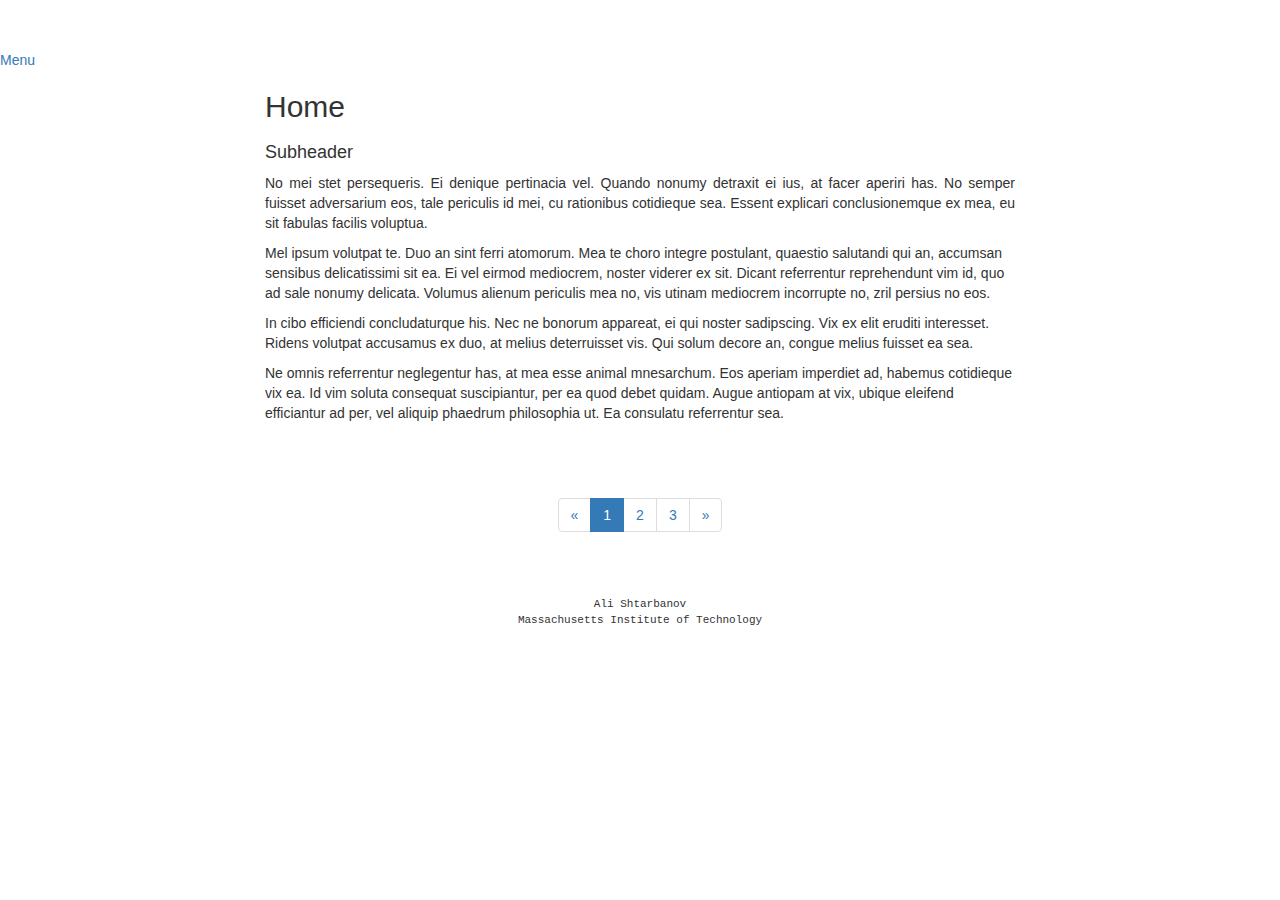
==== index.html @ e5959588 "Update and rename page1.html to index.html" ====
<!DOCTYPE html>
<html lang="en">
<head>
    <meta charset="utf-8">
    <meta http-equiv="X-UA-Compatible" content="IE=edge">
    <meta name="viewport" content="width=device-width, initial-scale=1">
    <!-- The above 3 meta tags *must* come first in the head; any other head content must come *after* these tags -->

    <title>Home</title>

    <!-- Bootstrap Core CSS -->
    <link href="css/bootstrap.min.css" rel="stylesheet">

    <!-- Custom CSS: You can use this stylesheet to override any Bootstrap styles and/or apply your own styles -->
    <link href="css/custom.css" rel="stylesheet">

</head>

<body>

    <!-- Navigation -->
    <a id="ddmenuLink" href="menuBar.html">Menu</a>

    <!-- Content -->
    <div class="container">

        <!-- Heading -->
        <div class="row">
            <div class="col-lg-12 col-md-offset-2 col-md-8">
              <h2 class="week-header">Home</h2>
            </div>
        </div>
        <!-- /.row -->

        <!-- Projects Row -->
        <div class="row">
<div class="portfolio-item col-md-offset-2 col-md-8">
  <h4>Subheader</h4>
	<p style="text-align: justify">No mei stet persequeris. Ei denique pertinacia vel. Quando nonumy detraxit ei ius, at facer aperiri has. No semper fuisset adversarium eos, tale periculis id mei, cu rationibus cotidieque sea. Essent explicari conclusionemque ex mea, eu sit fabulas facilis voluptua.
	</p>
	<p>Mel ipsum volutpat te. Duo an sint ferri atomorum. Mea te choro integre postulant, quaestio salutandi qui an, accumsan sensibus delicatissimi sit ea. Ei vel eirmod mediocrem, noster viderer ex sit. Dicant referrentur reprehendunt vim id, quo ad sale nonumy delicata. Volumus alienum periculis mea no, vis utinam mediocrem incorrupte no, zril persius no eos.
	</p>
	<p>In cibo efficiendi concludaturque his. Nec ne bonorum appareat, ei qui noster sadipscing. Vix ex elit eruditi interesset. Ridens volutpat accusamus ex duo, at melius deterruisset vis. Qui solum decore an, congue melius fuisset ea sea. 
	</p>
	<p>
	Ne omnis referrentur neglegentur has, at mea esse animal mnesarchum. Eos aperiam imperdiet ad, habemus cotidieque vix ea. Id vim soluta consequat suscipiantur, per ea quod debet quidam. Augue antiopam at vix, ubique eleifend efficiantur ad per, vel aliquip phaedrum philosophia ut. Ea consulatu referrentur sea.
	</p>
	<br>
</div>

      </div>
                <!-- Pagination -->
        <div class="row text-center">
            <div class="col-lg-12">
                <ul class="pagination">
                    <li><a href="#">&laquo;</a></li><!-- Previous -->
                    <li class="active"><a href="page1.html">1</a></li>
                    <li><a href="page2.html">2</a></li>
                    <li><a href="page3.html">3</a></li>
                    <li><a href="page2.html">&raquo;</a></li><!-- Next -->
                </ul>
            </div>
        </div>
        <!-- pagination -->

    </div>
    <!-- /.container -->
	
	<footer>
<div class="footer-blurb-item">
   	  <div class="container">
        	  <p><center style="font-family: Consolas, 'Andale Mono', 'Lucida Console', 'Lucida Sans Typewriter', Monaco, 'Courier New', monospace; font-size: 11px;">
        	    Ali Shtarbanov<br>
				Massachusetts Institute of Technology
        	  </center></p>
        	</div>
        </div>
</footer>

	
    <!-- JavaScript is required for the dropdown menu -->
    <!-- Placed at the end of the document so the pages load faster -->
    <!-- jQuery -->
    <script src="js/ddmenu.js" type="text/javascript"></script>
    <script src="js/jquery.js"></script>
    <!-- Bootstrap core JavaScript-->
    <script src="js/bootstrap.js"></script>
    
</body>

</html>
---- css/custom.css ----
body {
    overflow-x: hidden;
    padding-top: 50px; /* Padding for .navbar-fixed-top. Change value if navbar height changes. Remove if using .navbar-static-top. */
}

.portfolio-item {
    margin-bottom: 25px;
}

.footer-blurb {
    padding: 30px 0;
    text-align: center;
    background-color: lightskyblue;
}

.footer-blurb h3 {
    color: midnightblue;
    }
    
.footer-blurb-item {
    padding: 30px 0;
    }
 
.copyright {
    background-color: #fff;
    text-align: center;
    padding: 30px 0;
}
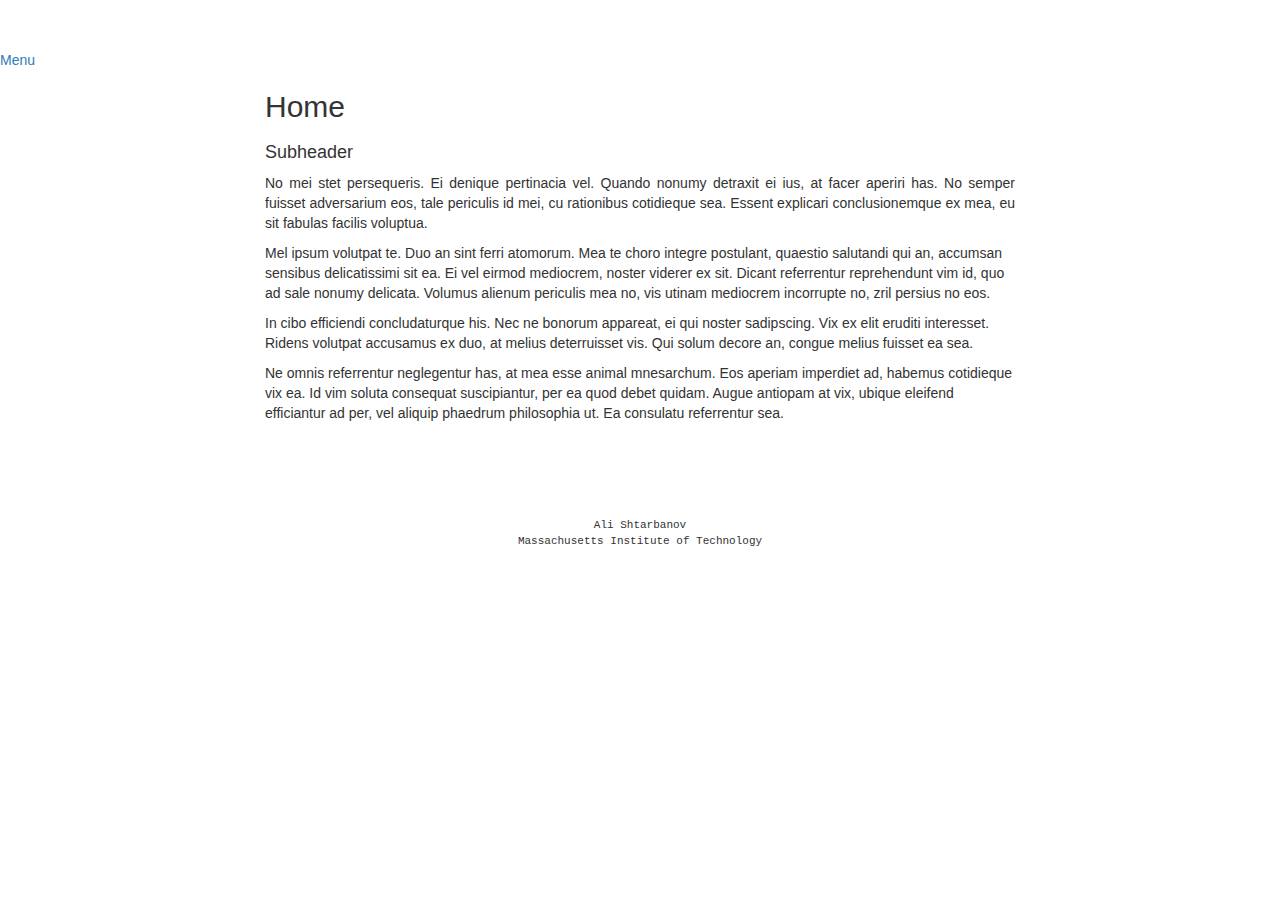
==== commit 0a8f3003: "Update index.html" ====
--- a/index.html
+++ b/index.html
@@ -49,15 +49,15 @@
 </div>
 
       </div>
-                <!-- Pagination -->
+                <!-- Pagination ->
         <div class="row text-center">
             <div class="col-lg-12">
                 <ul class="pagination">
-                    <li><a href="#">&laquo;</a></li><!-- Previous -->
+                    <li><a href="#">&laquo;</a></li><!-- Previous ->
                     <li class="active"><a href="page1.html">1</a></li>
                     <li><a href="page2.html">2</a></li>
                     <li><a href="page3.html">3</a></li>
-                    <li><a href="page2.html">&raquo;</a></li><!-- Next -->
+                    <li><a href="page2.html">&raquo;</a></li><!-- Next ->
                 </ul>
             </div>
         </div>
